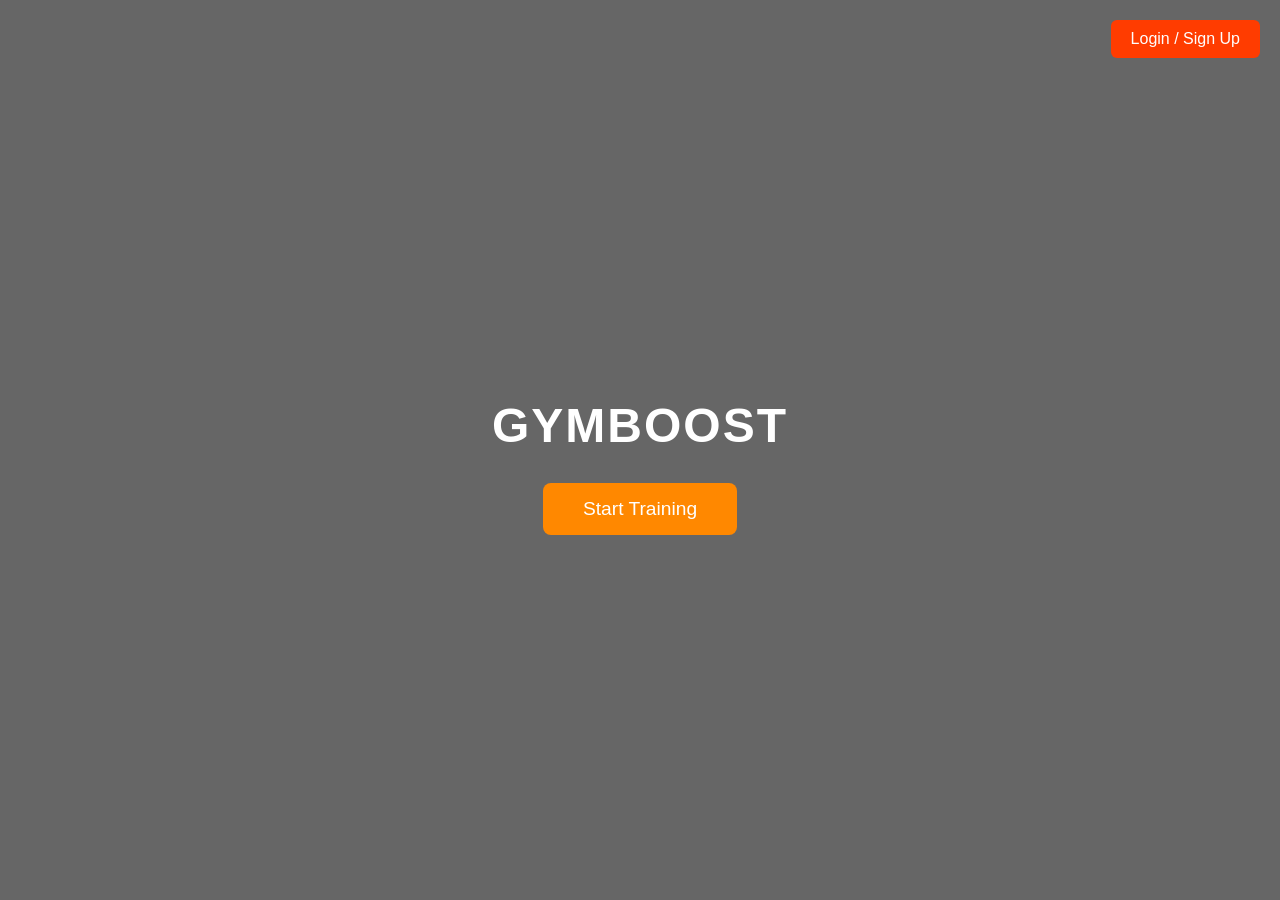
==== index.html @ 257f8ca6 "first commit" ====
<!DOCTYPE html>
<html lang="hr">
<head>
    <meta charset="UTF-8">
    <meta name="viewport" content="width=device-width, initial-scale=1.0">
    <title>GYMBOOST</title>
    <link rel="stylesheet" href="style.css">
</head>
<body>

    <!-- GUMB GORE DESNO -->
    <div class="top-right-buttons">
        <button class="top-btn" onclick="openModal()">Login / Sign Up</button>
    </div>

    <h1>GYMBOOST</h1>
    <button onclick="startTraining()">Start Training</button>

    <!-- POPUP LOGIN PROZOR -->
    <div class="modal" id="loginModal">
        <div class="modal-content">
            <span class="close" onclick="closeModal()">×</span>
            <h2>Prijava</h2>

            <form action="#" method="post">
                <div class="input-group">
                    <label>Korisničko ime</label>
                    <input type="text" required>
                </div>

                <div class="input-group">
                    <label>Lozinka</label>
                    <input type="password" required>
                </div>

                <button type="submit" class="btn-login">Prijavi se</button>
            </form>
        </div>
    </div>

    <script>
        function startTraining() {
            alert("Let's begin your training session!");
        }

        function openModal() {
            document.getElementById("loginModal").style.display = "flex";
        }

        function closeModal() {
            document.getElementById("loginModal").style.display = "none";
        }

        window.onclick = function(event) {
            const modal = document.getElementById("loginModal");
            if (event.target === modal) {
                modal.style.display = "none";
            }
        }
    </script>

</body>
</html>
---- style.css ----
body {
    margin: 0;
    padding: 0;
    font-family: 'Arial', sans-serif;
    color: white;
    height: 100vh;
    display: flex;
    flex-direction: column;
    align-items: center;
    justify-content: center;
    background-image: url('https://images.unsplash.com/photo-1558611848-73f7eb4001a1?auto=format&fit=crop&w=1950&q=80');
    background-size: cover;
    background-position: center;
    background-repeat: no-repeat;
    background-attachment: fixed;
}

body::before {
    content: "";
    position: absolute;
    top: 0;
    left: 0;
    width: 100%;
    height: 100%;
    background: rgba(0, 0, 0, 0.6);
    z-index: 0;
}

h1 {
    font-size: 3rem;
    letter-spacing: 2px;
    margin-bottom: 30px;
    z-index: 1;
}

button {
    background-color: #ff8800;
    color: white;
    border: none;
    padding: 15px 40px;
    font-size: 1.2rem;
    border-radius: 8px;
    cursor: pointer;
    transition: 0.3s;
    z-index: 1;
}

button:hover {
    background-color: #ff6a33;
    transform: scale(1.05);
}

/* GUMB GORE DESNO */
.top-right-buttons {
    position: absolute;
    top: 20px;
    right: 20px;
    z-index: 2;
}

.top-btn {
    background-color: #ff3c00;
    padding: 10px 20px;
    border-radius: 6px;
    font-size: 1rem;
}

.top-btn:hover {
    background-color: #ff6a33;
}

/* POPUP LOGIN PROZOR */
.modal {
    display: none;
    position: fixed;
    top: 0;
    left: 0;
    width: 100%;
    height: 100%;
    background: rgba(0, 0, 0, 0.7);
    backdrop-filter: blur(3px);
    justify-content: center;
    align-items: center;
    z-index: 10;
}

.modal-content {
    background: rgba(0, 0, 0, 0.85);
    padding: 25px;
    border-radius: 10px;
    width: 320px;
    box-shadow: 0 0 20px rgba(255, 60, 0, 0.5);
    animation: fadeIn 0.3s ease;
}

@keyframes fadeIn {
    from { transform: scale(0.8); opacity: 0; }
    to { transform: scale(1); opacity: 1; }
}

.modal-content h2 {
    text-align: center;
    margin-bottom: 20px;
    color: #ff3c00;
}

.input-group {
    margin-bottom: 15px;
}

.input-group label {
    color: #ddd;
    display: block;
    margin-bottom: 5px;
    font-size: 14px;
}

.input-group input {
    width: 100%;
    padding: 10px;
    border: 1px solid #666;
    background: #222;
    color: white;
    border-radius: 5px;
}

.btn-login {
    width: 100%;
    padding: 12px;
    border: none;
    background: #ff3c00;
    color: white;
    border-radius: 6px;
    cursor: pointer;
    font-size: 16px;
}

.btn-login:hover {
    background: #ff6a33;
}

/* X gumb za zatvaranje */
.close {
    color: #ff3c00;
    float: right;
    font-size: 22px;
    cursor: pointer;
}

.close:hover {
    color: #ff6a33;
}
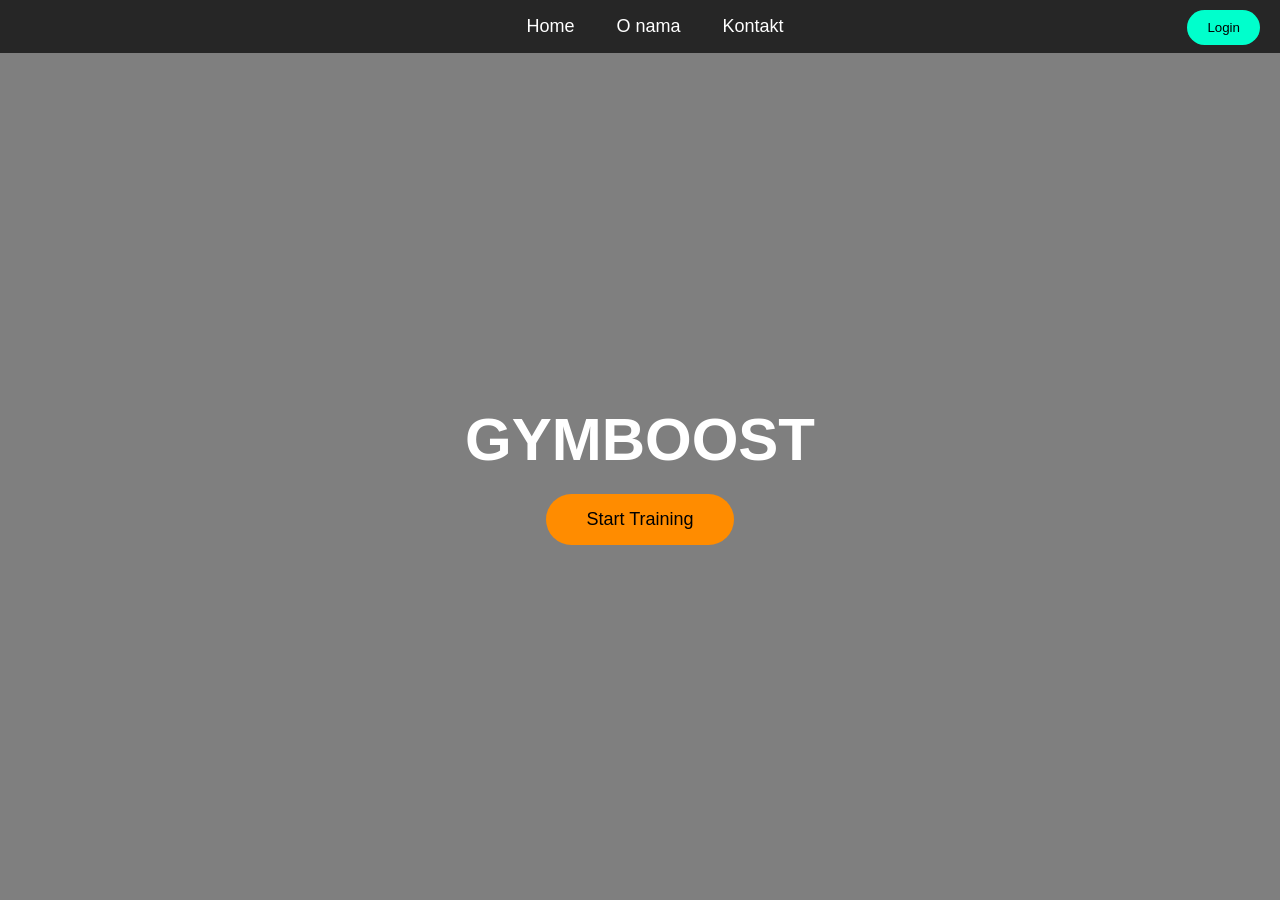
==== commit 43294148: "implementacija emaila na kontaktu" ====
--- a/index.html
+++ b/index.html
@@ -1,63 +1,209 @@
 <!DOCTYPE html>
 <html lang="hr">
 <head>
-    <meta charset="UTF-8">
-    <meta name="viewport" content="width=device-width, initial-scale=1.0">
-    <title>GYMBOOST</title>
-    <link rel="stylesheet" href="style.css">
+<meta charset="UTF-8">
+<meta name="viewport" content="width=device-width, initial-scale=1.0">
+<title>GYMBOOST</title>
+
+<style>
+body {
+    margin: 0;
+    font-family: Arial, sans-serif;
+    color: white;
+}
+
+/* NAVBAR */
+.navbar {
+    position: fixed;
+    top: 0;
+    width: 100%;
+    display: flex;
+    justify-content: center;
+    gap: 30px;
+    padding: 15px;
+    background: rgba(0,0,0,0.7);
+    z-index: 1001;
+}
+
+.navbar button {
+    background: none;
+    border: none;
+    color: white;
+    font-size: 18px;
+    cursor: pointer;
+}
+
+.navbar button:hover {
+    color: #00ffcc;
+}
+
+/* LOGIN BUTTON */
+.top-right-buttons {
+    position: fixed;
+    top: 10px;
+    right: 20px;
+    z-index: 1001;
+}
+
+.top-right-buttons button {
+    padding: 10px 20px;
+    border: none;
+    border-radius: 20px;
+    background: #00ffcc;
+    cursor: pointer;
+}
+
+/* SEKCIJE */
+section {
+    height: 100vh;
+    display: none; /* sve sekcije skrivene po defaultu */
+    justify-content: center;
+    align-items: center;
+    flex-direction: column;
+    text-align: center;
+    padding: 0 20px;
+    position: relative;
+}
+
+/* HOME SECTION SA SLIKOM TERETANE */
+#home {
+    display: flex; /* home sekcija vidljiva na početku */
+    background-image: url('https://images.unsplash.com/photo-1558611848-73f7eb4001a1?auto=format&fit=crop&w=1950&q=80'); /* tvoja Unsplash slika */
+    background-size: cover;
+    background-position: center;
+    background-repeat: no-repeat;
+}
+
+#home::before {
+    content: "";
+    position: absolute;
+    top: 0; left: 0;
+    width: 100%; height: 100%;
+    background: rgba(0,0,0,0.5); /* tamni overlay da tekst bude čitljiv */
+    z-index: 0;
+}
+
+#home h1, #home button {
+    position: relative;
+    z-index: 1;
+}
+
+#home h1 {
+    font-size: 60px;
+    margin-bottom: 20px;
+}
+
+/* Start Training button tamnija narandžasta */
+#home button {
+    padding: 15px 40px;
+    font-size: 18px;
+    border: none;
+    border-radius: 30px;
+    background: #FF8C00; /* tamnija narandžasta */
+    color: black;
+    cursor: pointer;
+    transition: 0.3s;
+}
+
+#home button:hover {
+    background: #FF7000; /* još tamnija za hover efekt */
+}
+
+/* O NAMA I KONTAKT SEKCIJE */
+#about { background: #111; display: flex; }
+#contact { background: #222; display: flex; }
+
+/* MODAL */
+.modal {
+    display: none;
+    position: fixed;
+    top: 0; left: 0;
+    width: 100%; height: 100%;
+    background: rgba(0,0,0,0.7);
+    justify-content: center;
+    align-items: center;
+    z-index: 1000;
+}
+
+.modal-content {
+    background: white;
+    color: black;
+    padding: 20px;
+    border-radius: 10px;
+    width: 300px;
+}
+
+.close {
+    cursor: pointer;
+    float: right;
+    font-size: 20px;
+}
+</style>
 </head>
 <body>
 
-    <!-- GUMB GORE DESNO -->
-    <div class="top-right-buttons">
-        <button class="top-btn" onclick="openModal()">Login / Sign Up</button>
-    </div>
-
+<!-- NAVBAR -->
+<div class="navbar">
+    <button onclick="showSection('home')">Home</button>
+    <a href="onama.html">
+    <button>O nama</button>
+</a>
+    <a href="kontakt.html">
+    <button>Kontakt</button>
+</a>
+</div>
+
+<!-- LOGIN BUTTON -->
+<div class="top-right-buttons">              
+    <button onclick="openModal()">Login</button> 
+</div>
+
+<!-- HOME SECTION -->
+<section id="home">
     <h1>GYMBOOST</h1>
     <button onclick="startTraining()">Start Training</button>
-
-    <!-- POPUP LOGIN PROZOR -->
-    <div class="modal" id="loginModal">
-        <div class="modal-content">
-            <span class="close" onclick="closeModal()">×</span>
-            <h2>Prijava</h2>
-
-            <form action="#" method="post">
-                <div class="input-group">
-                    <label>Korisničko ime</label>
-                    <input type="text" required>
-                </div>
-
-                <div class="input-group">
-                    <label>Lozinka</label>
-                    <input type="password" required>
-                </div>
-
-                <button type="submit" class="btn-login">Prijavi se</button>
-            </form>
-        </div>
+</section>
+
+
+
+
+
+<!-- LOGIN MODAL -->
+<div class="modal" id="loginModal">
+    <div class="modal-content">
+        <span class="close" onclick="closeModal()">×</span>
+        <h2>Prijava</h2>
+        <form>
+            <label>Korisničko ime</label><br>
+            <input type="text" required><br><br>
+            <label>Lozinka</label><br>
+            <input type="password" required><br><br>
+            <button type="submit">Prijavi se</button>
+        </form>
     </div>
-
-    <script>
-        function startTraining() {
-            alert("Let's begin your training session!");
-        }
-
-        function openModal() {
-            document.getElementById("loginModal").style.display = "flex";
-        }
-
-        function closeModal() {
-            document.getElementById("loginModal").style.display = "none";
-        }
-
-        window.onclick = function(event) {
-            const modal = document.getElementById("loginModal");
-            if (event.target === modal) {
-                modal.style.display = "none";
-            }
-        }
-    </script>
+</div>
+
+<script>
+// Funkcija za prikaz samo jedne sekcije
+function showSection(sectionId) {
+    const sections = ['home', 'about', 'contact'];
+    sections.forEach(id => {
+        document.getElementById(id).style.display = (id === sectionId) ? 'flex' : 'none';
+    });
+}
+
+// Početno prikazivanje home sekcije
+showSection('home');
+
+function startTraining() { alert("Let's begin your training session!"); }
+function openModal() { document.getElementById("loginModal").style.display = "flex"; }
+function closeModal() { document.getElementById("loginModal").style.display = "none"; }
+
+window.onclick = function(event) {
+    const modal = document.getElementById("loginModal");
+    if (event.target === modal) { closeModal(); }
+}
+</script>
 
 </body>
-</html>
+</html>
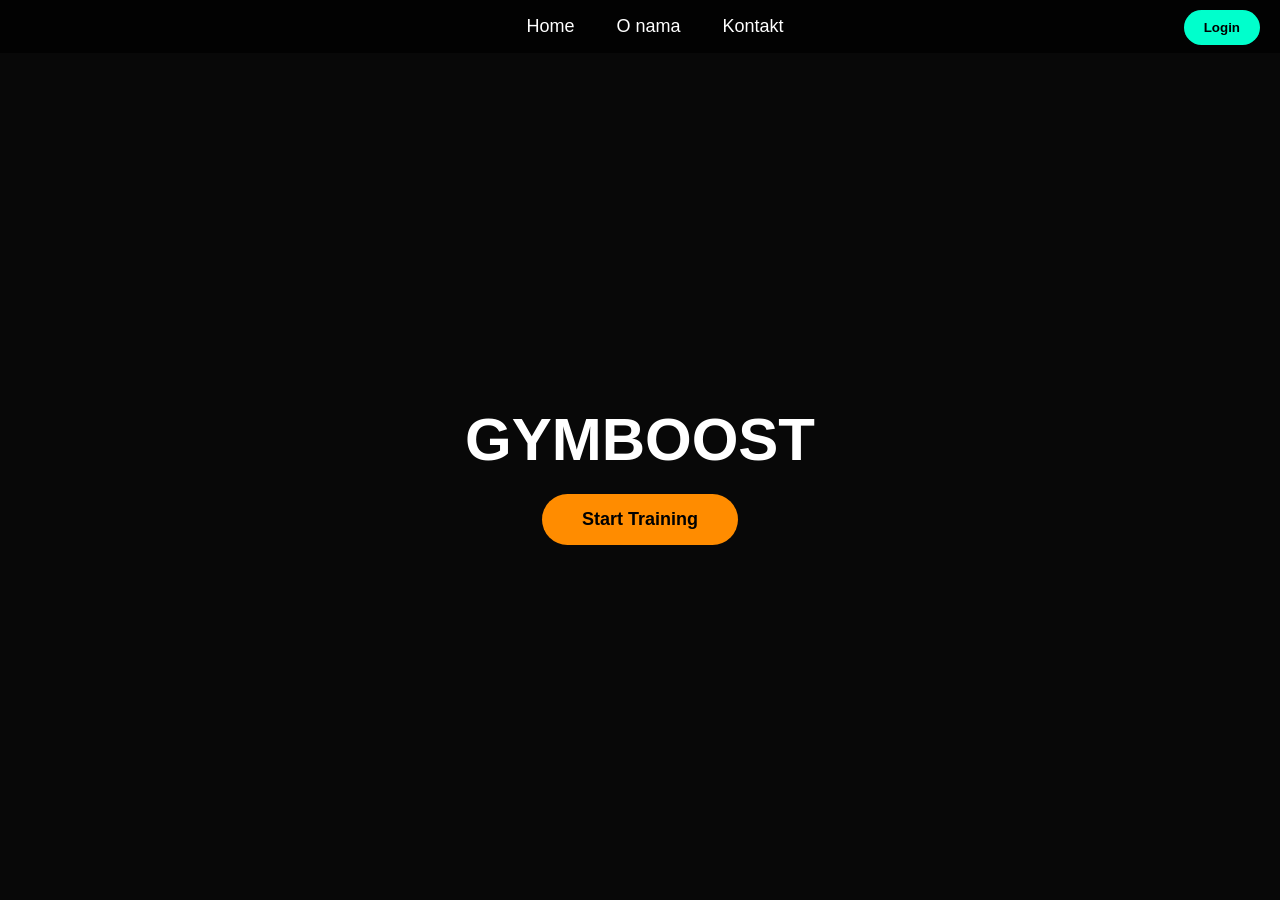
==== commit f4499d72: "dodao sam cjenik" ====
--- a/index.html
+++ b/index.html
@@ -3,13 +3,14 @@
 <head>
 <meta charset="UTF-8">
 <meta name="viewport" content="width=device-width, initial-scale=1.0">
-<title>GYMBOOST</title>
+<title>GYMBOOST - Početna</title>
 
 <style>
 body {
     margin: 0;
     font-family: Arial, sans-serif;
     color: white;
+    background-color: #111;
 }
 
 /* NAVBAR */
@@ -51,24 +52,26 @@
     border-radius: 20px;
     background: #00ffcc;
     cursor: pointer;
+    font-weight: bold;
 }
 
 /* SEKCIJE */
 section {
     height: 100vh;
-    display: none; /* sve sekcije skrivene po defaultu */
+    display: none;
     justify-content: center;
     align-items: center;
     flex-direction: column;
     text-align: center;
     padding: 0 20px;
     position: relative;
-}
-
-/* HOME SECTION SA SLIKOM TERETANE */
+    overflow: hidden;
+}
+
+/* HOME SECTION */
 #home {
-    display: flex; /* home sekcija vidljiva na početku */
-    background-image: url('https://images.unsplash.com/photo-1558611848-73f7eb4001a1?auto=format&fit=crop&w=1950&q=80'); /* tvoja Unsplash slika */
+    display: flex;
+    background-image: url('https://images.unsplash.com/photo-1558611848-73f7eb4001a1?auto=format&fit=crop&w=1950&q=80'); 
     background-size: cover;
     background-position: center;
     background-repeat: no-repeat;
@@ -79,7 +82,7 @@
     position: absolute;
     top: 0; left: 0;
     width: 100%; height: 100%;
-    background: rgba(0,0,0,0.5); /* tamni overlay da tekst bude čitljiv */
+    background: rgba(0,0,0,0.5);
     z-index: 0;
 }
 
@@ -93,25 +96,83 @@
     margin-bottom: 20px;
 }
 
-/* Start Training button tamnija narandžasta */
-#home button {
+/* GUMBI */
+button.action-btn {
     padding: 15px 40px;
     font-size: 18px;
     border: none;
     border-radius: 30px;
-    background: #FF8C00; /* tamnija narandžasta */
+    background: #FF8C00;
     color: black;
+    font-weight: bold;
     cursor: pointer;
     transition: 0.3s;
 }
 
-#home button:hover {
-    background: #FF7000; /* još tamnija za hover efekt */
-}
-
-/* O NAMA I KONTAKT SEKCIJE */
-#about { background: #111; display: flex; }
-#contact { background: #222; display: flex; }
+button.action-btn:hover {
+    background: #FF7000;
+    transform: scale(1.05);
+}
+
+/* TRAINING SECTION */
+#training {
+    background: #000;
+}
+
+#bg-video {
+    position: absolute;
+    top: 50%; left: 50%;
+    min-width: 100%; min-height: 100%;
+    transform: translateX(-50%) translateY(-50%);
+    z-index: 0;
+    object-fit: cover;
+}
+
+.video-overlay {
+    position: absolute;
+    top: 0; left: 0;
+    width: 100%; height: 100%;
+    background: rgba(0,0,0,0.6);
+    z-index: 1;
+}
+
+.training-content {
+    position: relative;
+    z-index: 2;
+}
+
+.training-content h1 {
+    font-size: 45px;
+    margin-bottom: 40px;
+    text-transform: uppercase;
+    letter-spacing: 2px;
+}
+
+.training-options {
+    display: flex;
+    gap: 30px;
+    justify-content: center;
+    flex-wrap: wrap;
+}
+
+.training-card {
+    background: rgba(51, 51, 51, 0.8);
+    padding: 40px 30px;
+    border-radius: 15px;
+    border: 2px solid #FF8C00;
+    cursor: pointer;
+    transition: 0.3s;
+    font-size: 24px;
+    font-weight: bold;
+    min-width: 200px;
+    backdrop-filter: blur(5px);
+}
+
+.training-card:hover {
+    background: #FF8C00;
+    color: black;
+    transform: scale(1.1); 
+}
 
 /* MODAL */
 .modal {
@@ -128,47 +189,50 @@
 .modal-content {
     background: white;
     color: black;
-    padding: 20px;
+    padding: 30px;
     border-radius: 10px;
     width: 300px;
 }
 
-.close {
-    cursor: pointer;
-    float: right;
-    font-size: 20px;
-}
+.modal-content h2 { margin-top: 0; text-align: center; }
+.modal-content input { width: 100%; padding: 10px; margin-top: 5px; box-sizing: border-box; }
+.modal-content button[type="submit"] { width: 100%; padding: 10px; background: #00ffcc; border: none; font-weight: bold; cursor: pointer; margin-top: 15px; }
+.close { cursor: pointer; float: right; font-size: 24px; font-weight: bold; }
 </style>
 </head>
 <body>
 
-<!-- NAVBAR -->
 <div class="navbar">
     <button onclick="showSection('home')">Home</button>
-    <a href="onama.html">
-    <button>O nama</button>
-</a>
-    <a href="kontakt.html">
-    <button>Kontakt</button>
-</a>
+    <a href="onama.html"><button>O nama</button></a>
+    <a href="kontakt.html"><button>Kontakt</button></a>
 </div>
 
-<!-- LOGIN BUTTON -->
 <div class="top-right-buttons">              
     <button onclick="openModal()">Login</button> 
 </div>
 
-<!-- HOME SECTION -->
 <section id="home">
     <h1>GYMBOOST</h1>
-    <button onclick="startTraining()">Start Training</button>
+    <button class="action-btn" onclick="startTraining()">Start Training</button>
 </section>
 
-
-
-
-
-<!-- LOGIN MODAL -->
+<section id="training">
+    <video autoplay muted loop playsinline id="bg-video">
+        <source src="https://assets.mixkit.co/videos/preview/mixkit-man-training-with-a-kettlebell-in-the-gym-14441-large.mp4" type="video/mp4">
+    </video>
+    <div class="video-overlay"></div>
+    
+    <div class="training-content">
+        <h1>Odaberi svoj plan treninga</h1>
+        <div class="training-options">
+            <div class="training-card" onclick="window.location.href='cjenik.html'">🏋️‍♂️ Snaga</div>
+            <div class="training-card" onclick="window.location.href='cjenik.html'">🏃‍♂️ Kardio</div>
+            <div class="training-card" onclick="window.location.href='cjenik.html'">🧘‍♂️ Fleksibilnost</div>
+        </div>
+    </div>
+</section>
+
 <div class="modal" id="loginModal">
     <div class="modal-content">
         <span class="close" onclick="closeModal()">×</span>
@@ -184,24 +248,20 @@
 </div>
 
 <script>
-// Funkcija za prikaz samo jedne sekcije
 function showSection(sectionId) {
-    const sections = ['home', 'about', 'contact'];
+    const sections = ['home', 'training'];
     sections.forEach(id => {
-        document.getElementById(id).style.display = (id === sectionId) ? 'flex' : 'none';
+        let el = document.getElementById(id);
+        if(el) el.style.display = (id === sectionId) ? 'flex' : 'none';
     });
 }
-
-// Početno prikazivanje home sekcije
 showSection('home');
-
-function startTraining() { alert("Let's begin your training session!"); }
+function startTraining() { showSection('training'); }
 function openModal() { document.getElementById("loginModal").style.display = "flex"; }
 function closeModal() { document.getElementById("loginModal").style.display = "none"; }
-
 window.onclick = function(event) {
     const modal = document.getElementById("loginModal");
-    if (event.target === modal) { closeModal(); }
+    if (event.target === modal) closeModal();
 }
 </script>
 
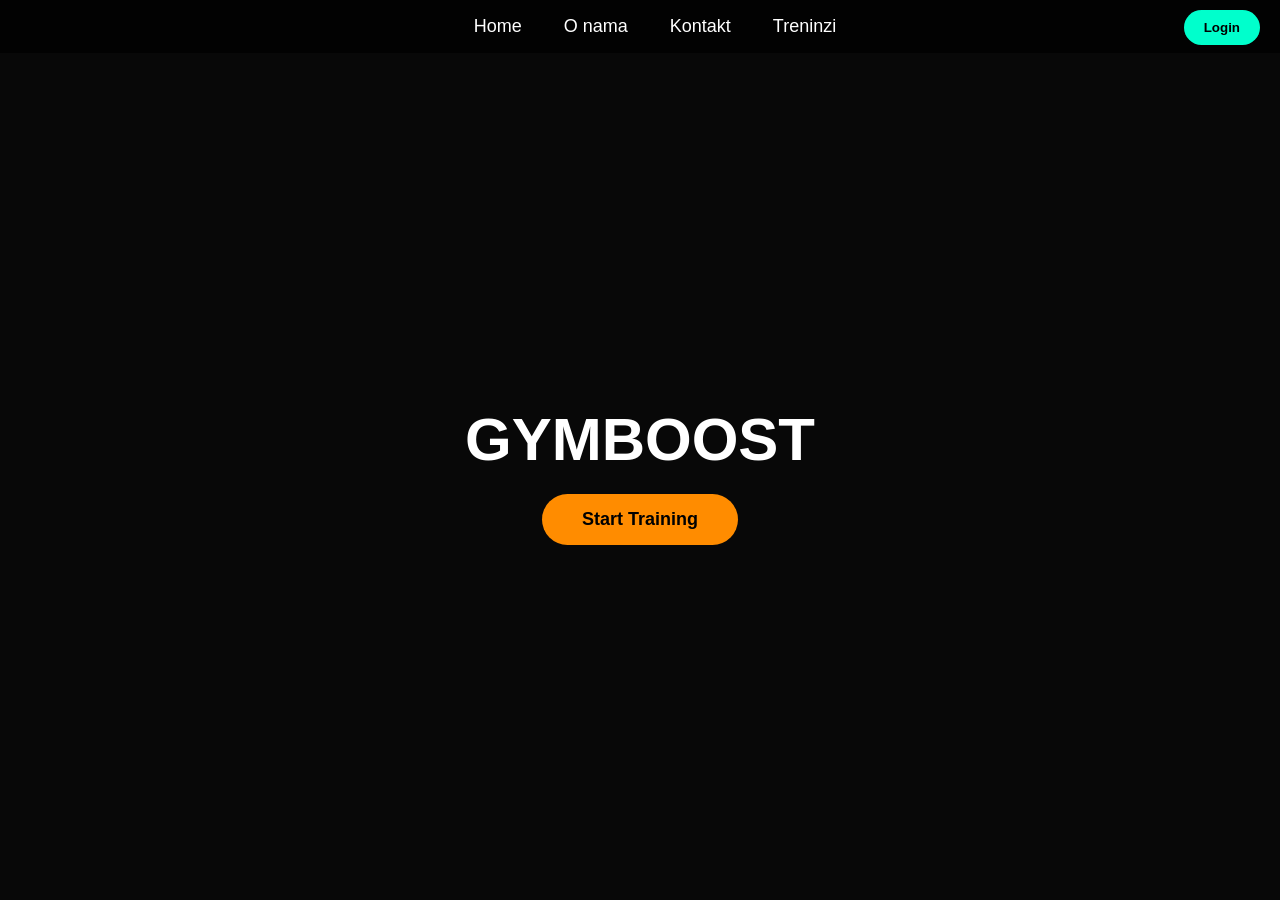
==== commit 06705eb0: "izdvajanje js-ova" ====
--- a/index.html
+++ b/index.html
@@ -206,6 +206,7 @@
     <button onclick="showSection('home')">Home</button>
     <a href="onama.html"><button>O nama</button></a>
     <a href="kontakt.html"><button>Kontakt</button></a>
+<a href="treninzi.html"><button>Treninzi</button></a>
 </div>
 
 <div class="top-right-buttons">              
@@ -246,24 +247,6 @@
         </form>
     </div>
 </div>
-
-<script>
-function showSection(sectionId) {
-    const sections = ['home', 'training'];
-    sections.forEach(id => {
-        let el = document.getElementById(id);
-        if(el) el.style.display = (id === sectionId) ? 'flex' : 'none';
-    });
-}
-showSection('home');
-function startTraining() { showSection('training'); }
-function openModal() { document.getElementById("loginModal").style.display = "flex"; }
-function closeModal() { document.getElementById("loginModal").style.display = "none"; }
-window.onclick = function(event) {
-    const modal = document.getElementById("loginModal");
-    if (event.target === modal) closeModal();
-}
-</script>
-
+<script src="treninzi.js"></script>
 </body>
 </html>
